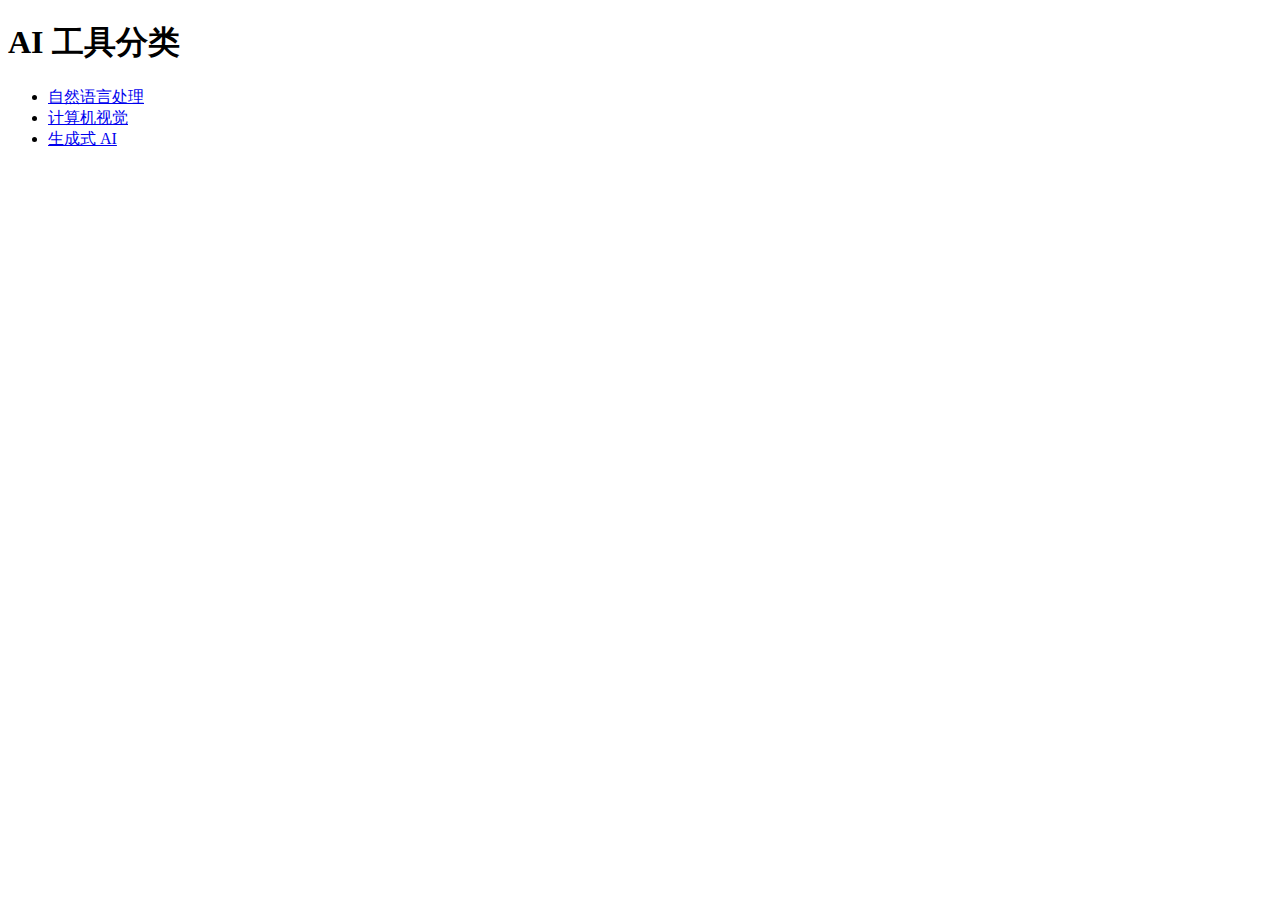
==== categories.html @ 64368c52 "Create categories.html" ====
<!DOCTYPE html>
<html lang="en">
<head>
    <meta charset="UTF-8">
    <meta name="viewport" content="width=device-width, initial-scale=1.0">
    <title>AI 工具分类</title>
</head>
<body>
    <h1>AI 工具分类</h1>
    <ul>
        <li><a href="#">自然语言处理</a></li>
        <li><a href="#">计算机视觉</a></li>
        <li><a href="#">生成式 AI</a></li>
    </ul>
</body>
</html>
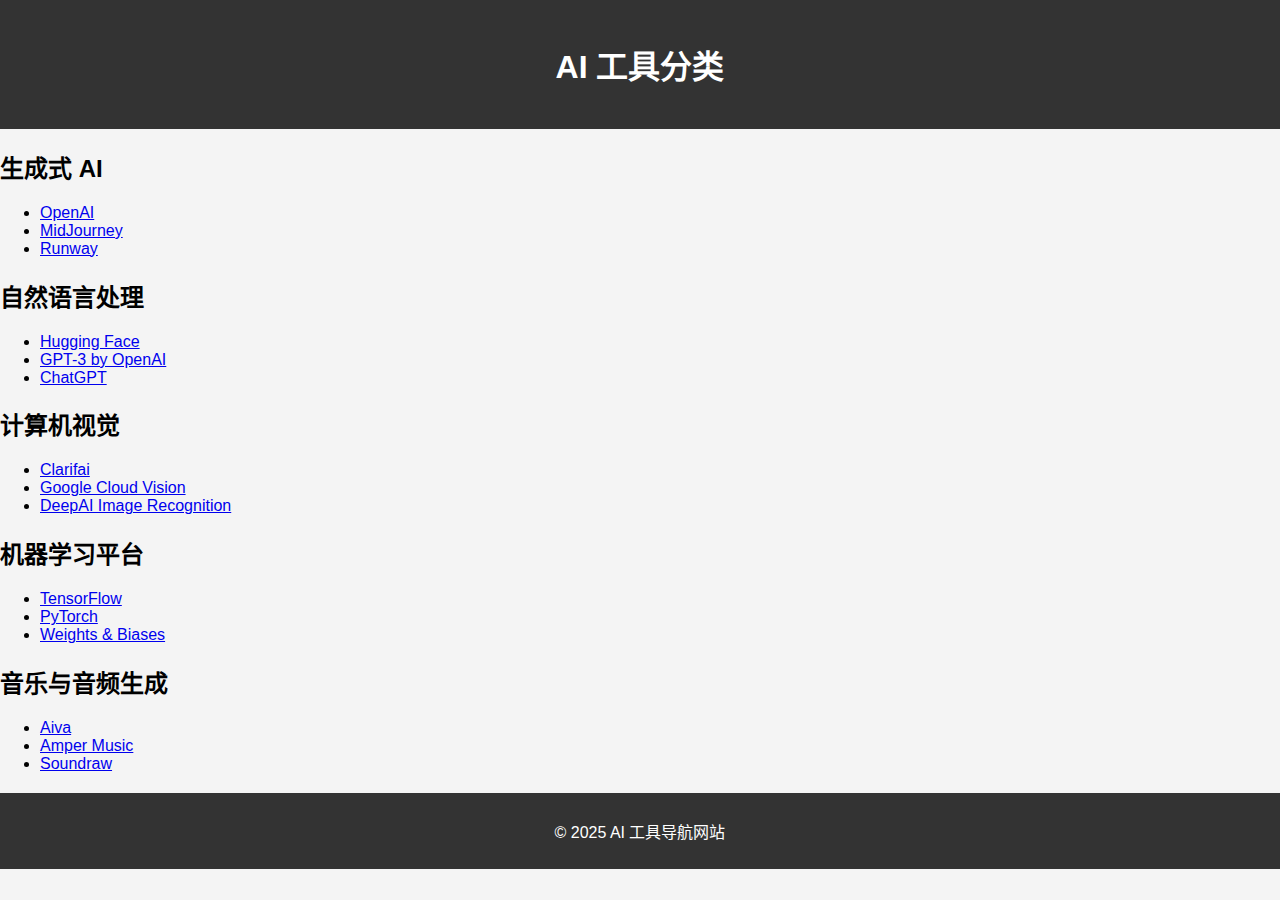
==== commit e3e81040: "Update categories.html" ====
--- a/categories.html
+++ b/categories.html
@@ -1,16 +1,63 @@
 <!DOCTYPE html>
-<html lang="en">
+<html lang="zh-CN">
 <head>
     <meta charset="UTF-8">
     <meta name="viewport" content="width=device-width, initial-scale=1.0">
     <title>AI 工具分类</title>
+    <link rel="stylesheet" href="style.css">
 </head>
 <body>
-    <h1>AI 工具分类</h1>
-    <ul>
-        <li><a href="#">自然语言处理</a></li>
-        <li><a href="#">计算机视觉</a></li>
-        <li><a href="#">生成式 AI</a></li>
-    </ul>
+    <header>
+        <h1>AI 工具分类</h1>
+    </header>
+
+    <section id="generative-ai">
+        <h2>生成式 AI</h2>
+        <ul>
+            <li><a href="https://openai.com" target="_blank">OpenAI</a></li>
+            <li><a href="https://www.midjourney.com" target="_blank">MidJourney</a></li>
+            <li><a href="https://runwayml.com" target="_blank">Runway</a></li>
+        </ul>
+    </section>
+
+    <section id="nlp">
+        <h2>自然语言处理</h2>
+        <ul>
+            <li><a href="https://huggingface.co" target="_blank">Hugging Face</a></li>
+            <li><a href="https://beta.openai.com" target="_blank">GPT-3 by OpenAI</a></li>
+            <li><a href="https://chat.openai.com" target="_blank">ChatGPT</a></li>
+        </ul>
+    </section>
+
+    <section id="computer-vision">
+        <h2>计算机视觉</h2>
+        <ul>
+            <li><a href="https://www.clarifai.com" target="_blank">Clarifai</a></li>
+            <li><a href="https://cloud.google.com/vision" target="_blank">Google Cloud Vision</a></li>
+            <li><a href="https://deepai.org/machine-learning-model/image-recognition" target="_blank">DeepAI Image Recognition</a></li>
+        </ul>
+    </section>
+
+    <section id="machine-learning">
+        <h2>机器学习平台</h2>
+        <ul>
+            <li><a href="https://www.tensorflow.org" target="_blank">TensorFlow</a></li>
+            <li><a href="https://pytorch.org" target="_blank">PyTorch</a></li>
+            <li><a href="https://www.wandb.com" target="_blank">Weights & Biases</a></li>
+        </ul>
+    </section>
+
+    <section id="audio-music">
+        <h2>音乐与音频生成</h2>
+        <ul>
+            <li><a href="https://www.aiva.ai" target="_blank">Aiva</a></li>
+            <li><a href="https://www.ampermusic.com" target="_blank">Amper Music</a></li>
+            <li><a href="https://soundraw.io" target="_blank">Soundraw</a></li>
+        </ul>
+    </section>
+
+    <footer>
+        <p>&copy; 2025 AI 工具导航网站</p>
+    </footer>
 </body>
 </html>
--- a/style.css
+++ b/style.css
@@ -0,0 +1,61 @@
+body {
+    font-family: Arial, sans-serif;
+    margin: 0;
+    padding: 0;
+    background-color: #f4f4f4;
+}
+
+header {
+    background-color: #333;
+    color: white;
+    text-align: center;
+    padding: 20px;
+}
+
+header nav ul {
+    list-style: none;
+    padding: 0;
+}
+
+header nav ul li {
+    display: inline;
+    margin: 0 10px;
+}
+
+header nav ul li a {
+    color: white;
+    text-decoration: none;
+}
+
+#popular-tools {
+    display: flex;
+    flex-wrap: wrap;
+    justify-content: space-around;
+    padding: 20px;
+}
+
+.tool {
+    background-color: white;
+    padding: 10px;
+    margin: 10px;
+    width: 200px;
+    border-radius: 5px;
+    box-shadow: 0 2px 5px rgba(0, 0, 0, 0.1);
+}
+
+.tool h3 {
+    margin: 0;
+    font-size: 1.2em;
+}
+
+.tool p {
+    font-size: 0.9em;
+}
+
+footer {
+    background-color: #333;
+    color: white;
+    text-align: center;
+    padding: 10px;
+    margin-top: 20px;
+}
